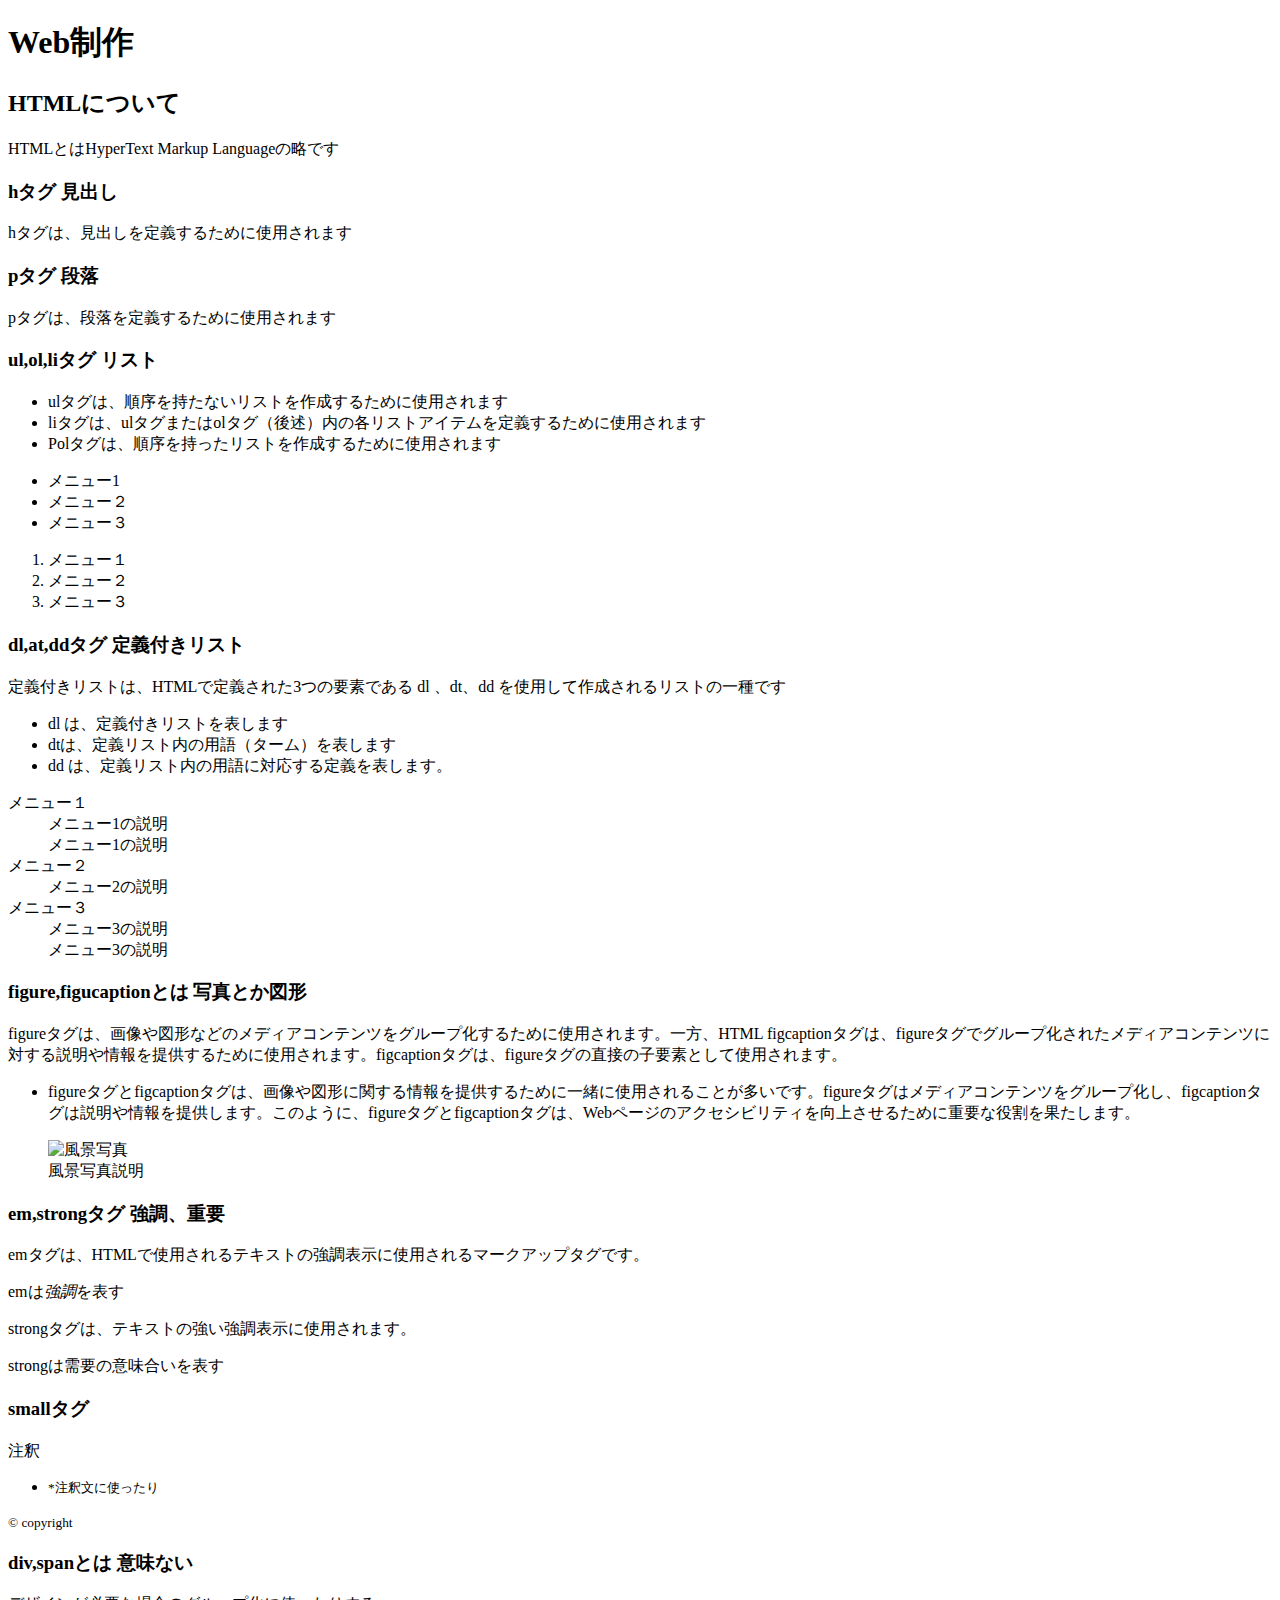
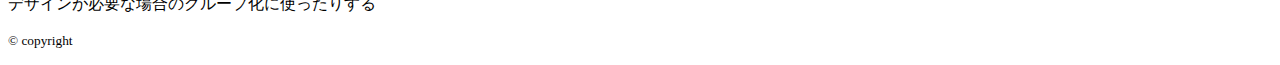
==== 20230428/index.html @ 484099be "no message" ====
<!DOCTYPE html>
<html lang="ja">

<head>
    <meta charset="UTF-8">
    <meta http-equiv="X-UA-Compatible" content="IE=edge">
    <meta name="viewport" content="width=device-width, initial-scale=1.0">
    <title>Web制作</title>
</head>

<body>
    <header>
        <h1>Web制作</h1>
    </header>

    <main>
        <article>

            <h2>HTMLについて</h2>
            <p>HTMLとはHyperText Markup Languageの略です</p>
            <section>
                <h3>hタグ 見出し</h3>
                <p>hタグは、見出しを定義するために使用されます</p>
            </section>

            <section>
                <h3>pタグ 段落</h3>
                <p>pタグは、段落を定義するために使用されます</p>
            </section>

            <section>
                <h3>ul,ol,liタグ リスト</h3>
                <ul>
                    <li>ulタグは、順序を持たないリストを作成するために使用されます</li>
                    <li>liタグは、ulタグまたはolタグ（後述）内の各リストアイテムを定義するために使用されます</li>
                    <li>Polタグは、順序を持ったリストを作成するために使用されます</li>
                </ul>
                <ul>
                    <li>メニュー1</li>
                    <lI>メニュー２</lI>
                    <li>メニュー３</li>
                </ul>

                <ol>
                    <li>メニュー１</li>
                    <li>メニュー２</li>
                    <li>メニュー３</li>
                </ol>
            </section>
            <section>
                <h3>dl,at,ddタグ 定義付きリスト</h3>
                <p>定義付きリストは、HTMLで定義された3つの要素である dl 、dt、dd を使用して作成されるリストの一種です</p>

                <ul>
                    <li> dl は、定義付きリストを表します</li>
                    <li> dtは、定義リスト内の用語（ターム）を表します</li>
                    <li> dd は、定義リスト内の用語に対応する定義を表します。</li>
                </ul>
                <dl>
                    <dt>メニュー１</dt>
                    <dd>メニュー1の説明</dd>
                    <dd>メニュー1の説明</dd>

                    <dt>メニュー２</dt>
                    <dd>メニュー2の説明</dd>

                    <dt>メニュー３</dt>
                    <dd>メニュー3の説明</dd>
                    <dd>メニュー3の説明</dd>
                </dl>
            </section>

            <section>
                <h3>figure,figucaptionとは 写真とか図形</h3>
                <P>figureタグは、画像や図形などのメディアコンテンツをグループ化するために使用されます。一方、HTML
                    figcaptionタグは、figureタグでグループ化されたメディアコンテンツに対する説明や情報を提供するために使用されます。figcaptionタグは、figureタグの直接の子要素として使用されます。
                </P>

                <ul>
                    <li>figureタグとfigcaptionタグは、画像や図形に関する情報を提供するために一緒に使用されることが多いです。figureタグはメディアコンテンツをグループ化し、figcaptionタグは説明や情報を提供します。このように、figureタグとfigcaptionタグは、Webページのアクセシビリティを向上させるために重要な役割を果たします。
                    </li>
                </ul>

                <figure>
                    <img src="https://discoverjapan-web.com/wp-content/uploads/2022/03/04f5b3287ab18aef061d2e4bb4c6beac.jpg"
                        alt="風景写真">
                    <figcaption>風景写真説明</figcaption>
                </figure>

            </section>

            <section>

                <h3>em,strongタグ 強調、重要</h3>
                <p>emタグは、HTMLで使用されるテキストの強調表示に使用されるマークアップタグです。</p>
                <p>emは<em>強調</em>を表す</p>

                <p>strongタグは、テキストの強い強調表示に使用されます。</p>
                <P>strongは<stong>需要</stong>の意味合いを表す</P>
            </section>

            <section>
                <h3>smallタグ</h3>
                <p>注釈</p>
                <ul>
                    <li><small>*注釈文に使ったり</small></li>
                </ul>
                <p><small>&copy; copyright</small></p>

                <h3>div,spanとは 意味ない</h3>
                <p>デザインが必要な場合のグループ化に使ったりする </p>
            </section>

        </article>
    </main>
    <footer>

        <p><small>&copy; copyright</small></p>

    </footer>

</body>

</html>
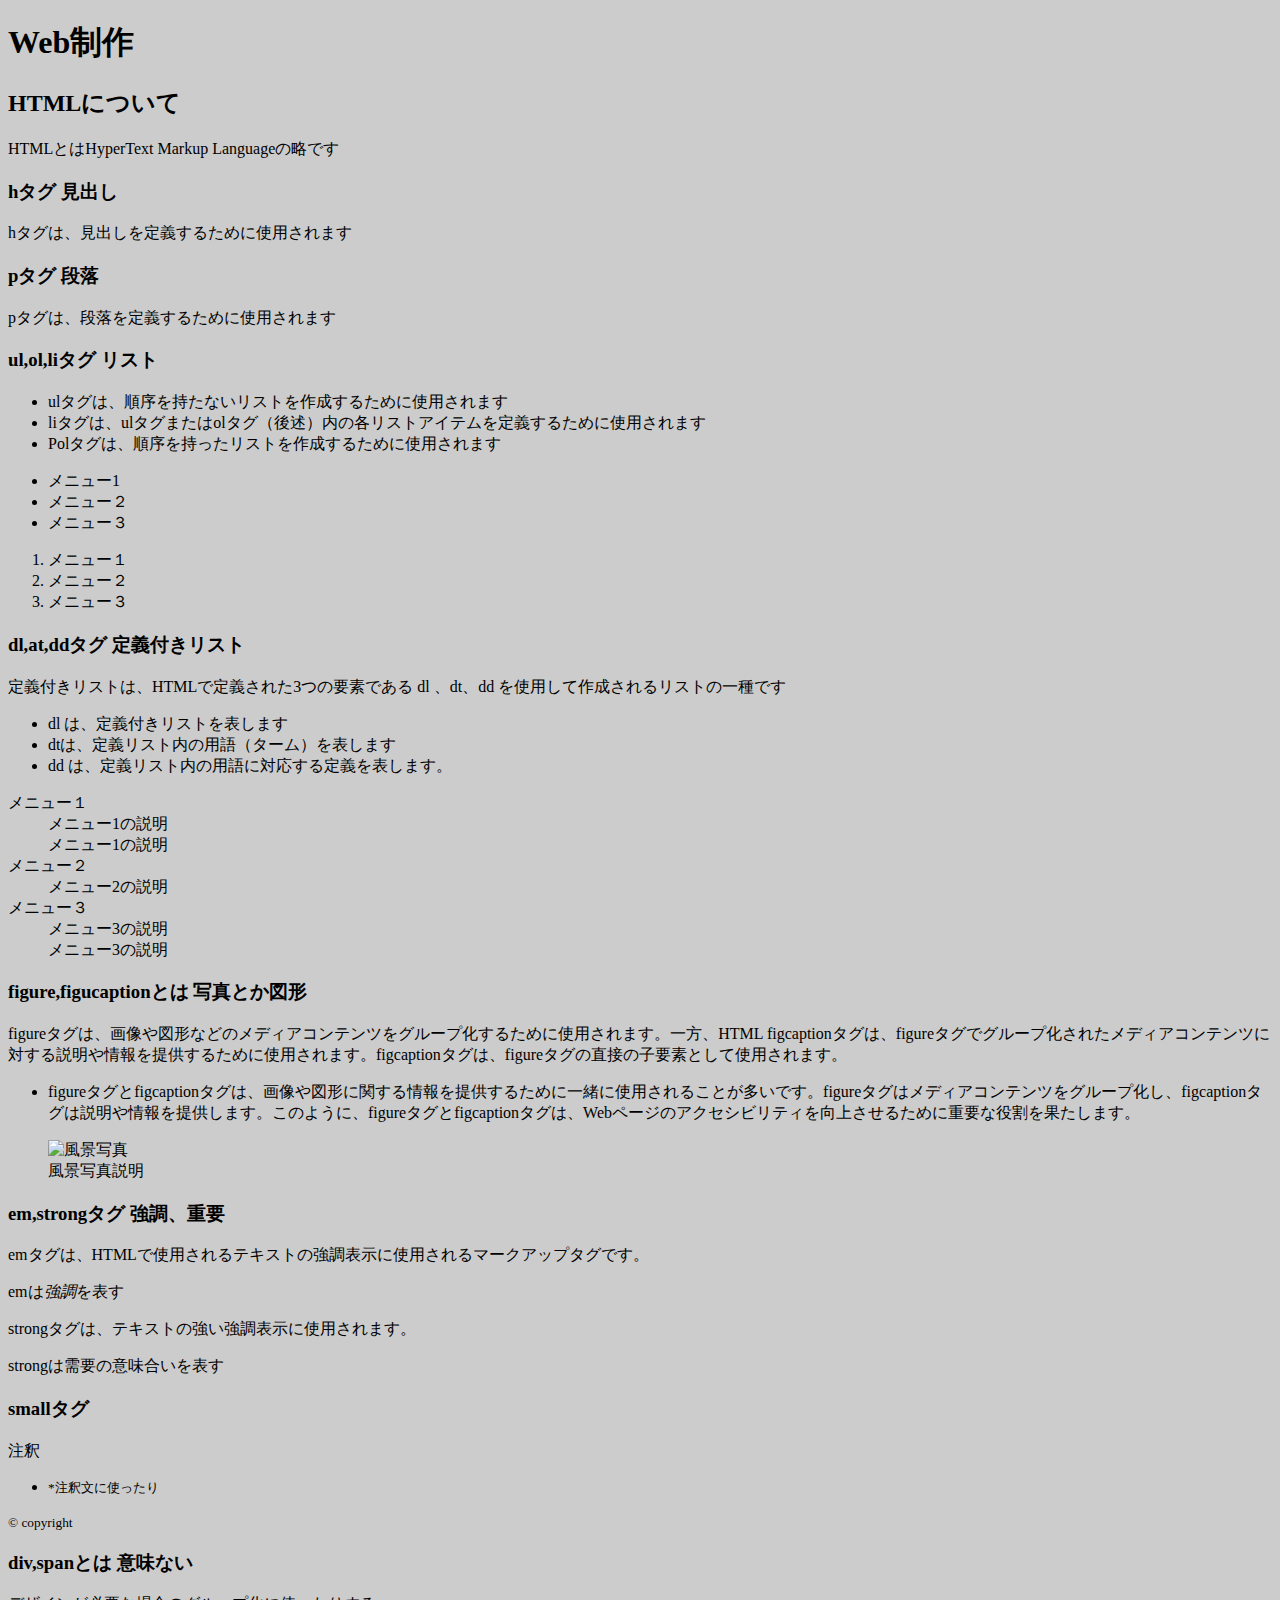
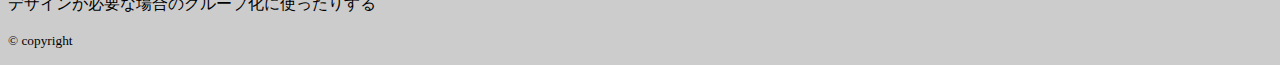
==== commit 814c1e9f: "css追加" ====
--- a/20230428/index.html
+++ b/20230428/index.html
@@ -6,6 +6,7 @@
     <meta http-equiv="X-UA-Compatible" content="IE=edge">
     <meta name="viewport" content="width=device-width, initial-scale=1.0">
     <title>Web制作</title>
+    <link rel="stylesheet" href="./common.css">
 </head>
 
 <body>
--- a/20230428/common.css
+++ b/20230428/common.css
@@ -0,0 +1,3 @@
+body{
+    background-color: #ccc;
+}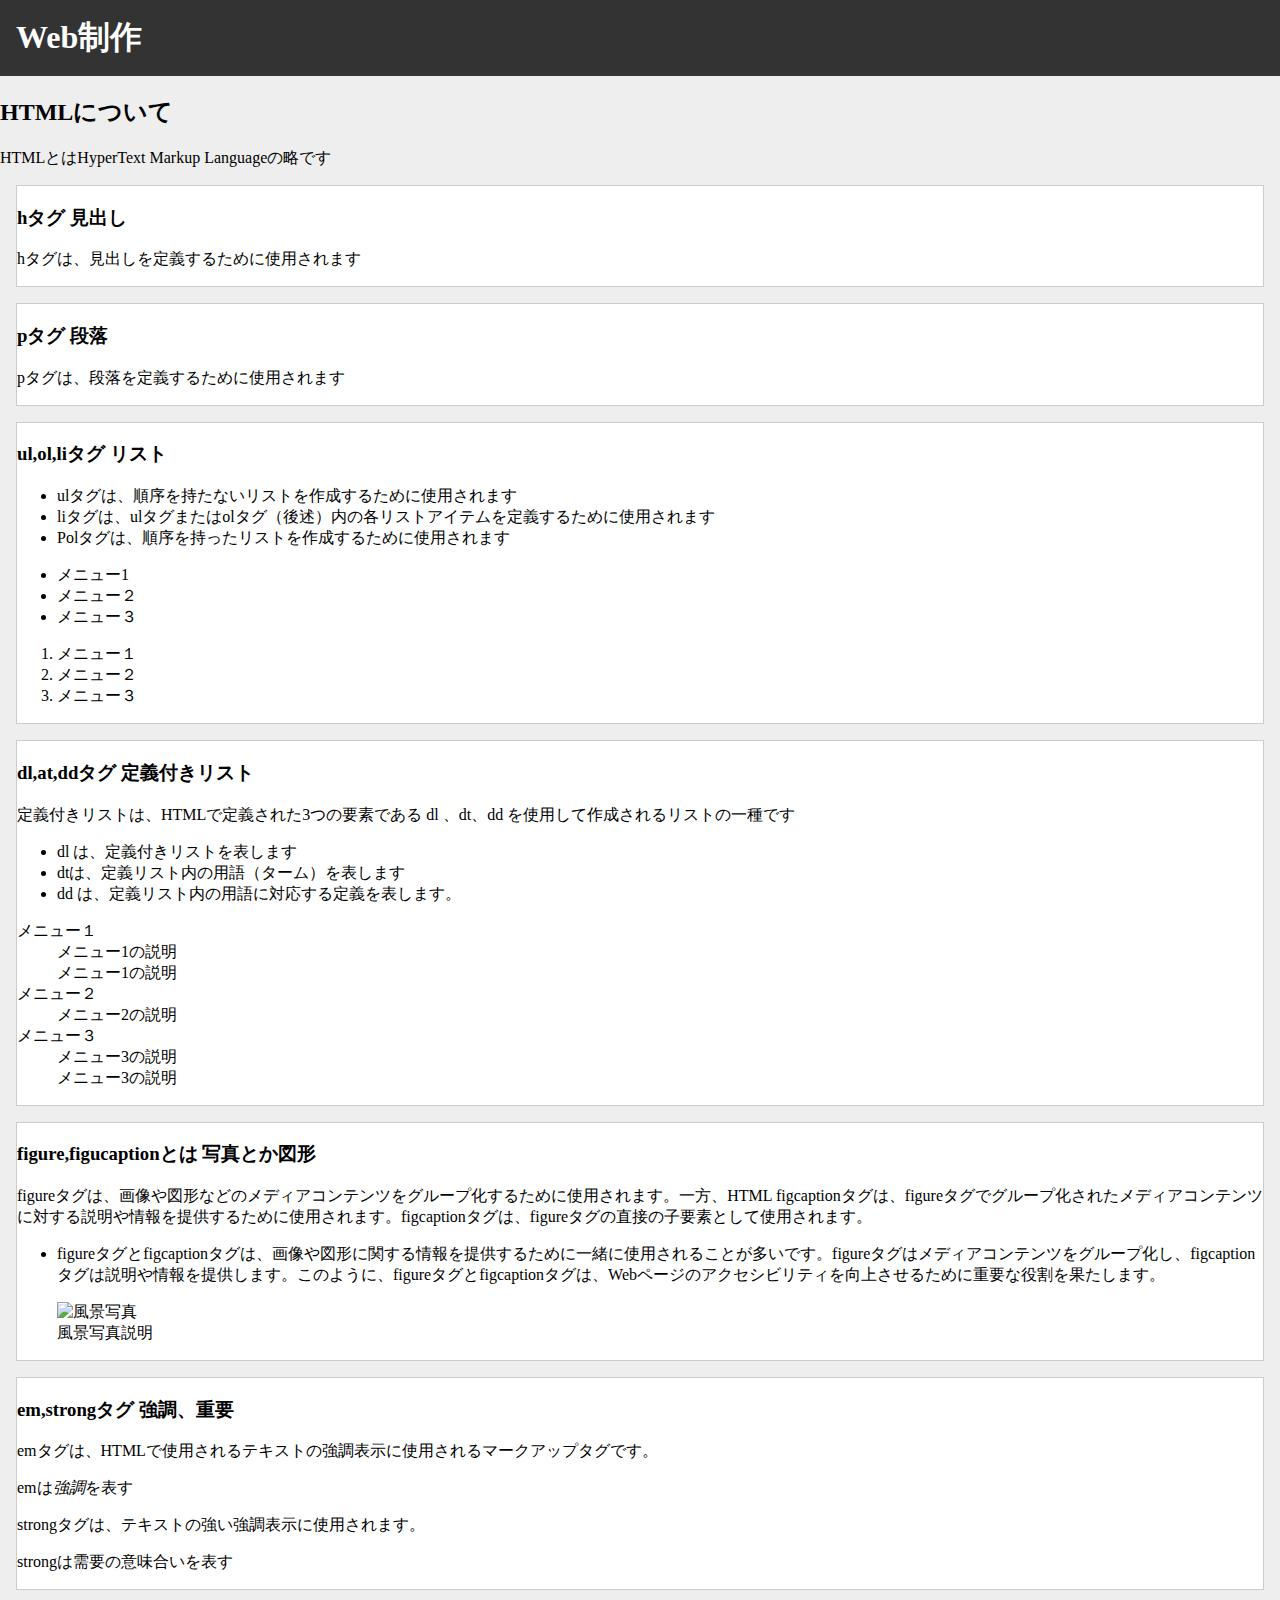
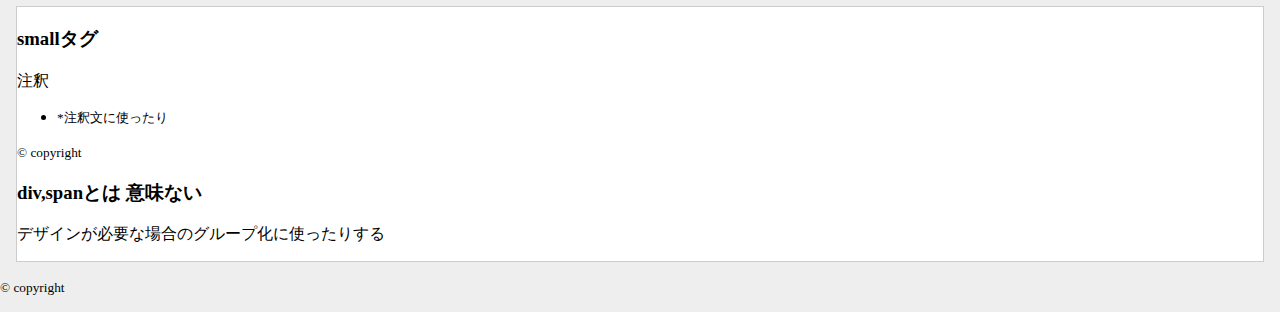
==== commit b98c6180: "classの追加とcss追加" ====
--- a/20230428/index.html
+++ b/20230428/index.html
@@ -10,27 +10,27 @@
 </head>
 
 <body>
-    <header>
-        <h1>Web制作</h1>
+    <header id="header">
+        <h1 class="site-title">Web制作</h1>
     </header>
 
     <main>
-        <article>
+        <article class="main-contents">
 
-            <h2>HTMLについて</h2>
-            <p>HTMLとはHyperText Markup Languageの略です</p>
-            <section>
-                <h3>hタグ 見出し</h3>
-                <p>hタグは、見出しを定義するために使用されます</p>
+            <h2 class="main-title">HTMLについて</h2>
+            <p class="description">HTMLとはHyperText Markup Languageの略です</p>
+            <section class="contents-item">
+                <h3 class="contents-item-tittle">hタグ 見出し</h3>
+                <p class="contents-item-text">hタグは、見出しを定義するために使用されます</p>
             </section>
 
-            <section>
-                <h3>pタグ 段落</h3>
-                <p>pタグは、段落を定義するために使用されます</p>
+            <section class="contents-item">
+                <h3 class="contents-item-tittle">pタグ 段落</h3>
+                <p class="contents-item-text">pタグは、段落を定義するために使用されます</p>
             </section>
 
-            <section>
-                <h3>ul,ol,liタグ リスト</h3>
+            <section class="contents-item">
+                <h3 class="contents-item-tittle">ul,ol,liタグ リスト</h3>
                 <ul>
                     <li>ulタグは、順序を持たないリストを作成するために使用されます</li>
                     <li>liタグは、ulタグまたはolタグ（後述）内の各リストアイテムを定義するために使用されます</li>
@@ -48,9 +48,9 @@
                     <li>メニュー３</li>
                 </ol>
             </section>
-            <section>
-                <h3>dl,at,ddタグ 定義付きリスト</h3>
-                <p>定義付きリストは、HTMLで定義された3つの要素である dl 、dt、dd を使用して作成されるリストの一種です</p>
+            <section class="contents-item">
+                <h3 class="contents-item-tittle">dl,at,ddタグ 定義付きリスト</h3>
+                <p class="contents-item-text">定義付きリストは、HTMLで定義された3つの要素である dl 、dt、dd を使用して作成されるリストの一種です</p>
 
                 <ul>
                     <li> dl は、定義付きリストを表します</li>
@@ -71,9 +71,9 @@
                 </dl>
             </section>
 
-            <section>
-                <h3>figure,figucaptionとは 写真とか図形</h3>
-                <P>figureタグは、画像や図形などのメディアコンテンツをグループ化するために使用されます。一方、HTML
+            <section class="contents-item">
+                <h3 class="contents-item-tittle">figure,figucaptionとは 写真とか図形</h3>
+                <P class="contents-item-text">figureタグは、画像や図形などのメディアコンテンツをグループ化するために使用されます。一方、HTML
                     figcaptionタグは、figureタグでグループ化されたメディアコンテンツに対する説明や情報を提供するために使用されます。figcaptionタグは、figureタグの直接の子要素として使用されます。
                 </P>
 
@@ -90,26 +90,26 @@
 
             </section>
 
-            <section>
+            <section class="contents-item">
 
-                <h3>em,strongタグ 強調、重要</h3>
-                <p>emタグは、HTMLで使用されるテキストの強調表示に使用されるマークアップタグです。</p>
-                <p>emは<em>強調</em>を表す</p>
+                <h3 class="contents-item-tittle">em,strongタグ 強調、重要</h3>
+                <p class="contents-item-text">emタグは、HTMLで使用されるテキストの強調表示に使用されるマークアップタグです。</p>
+                <p class="contents-item-text">emは<em>強調</em>を表す</p>
 
-                <p>strongタグは、テキストの強い強調表示に使用されます。</p>
-                <P>strongは<stong>需要</stong>の意味合いを表す</P>
+                <p class="contents-item-text">strongタグは、テキストの強い強調表示に使用されます。</p>
+                <P class="contents-item-text">strongは<stong>需要</stong>の意味合いを表す</P>
             </section>
 
-            <section>
-                <h3>smallタグ</h3>
-                <p>注釈</p>
+            <section class="contents-item">
+                <h3 class="contents-item-tittle">smallタグ</h3>
+                <p class="contents-item-text">注釈</p>
                 <ul>
                     <li><small>*注釈文に使ったり</small></li>
                 </ul>
-                <p><small>&copy; copyright</small></p>
+                <p class="contents-item-text"><small>&copy; copyright</small></p>
 
-                <h3>div,spanとは 意味ない</h3>
-                <p>デザインが必要な場合のグループ化に使ったりする </p>
+                <h3 class="contents-item-tittle">div,spanとは 意味ない</h3>
+                <p class="contents-item-text">デザインが必要な場合のグループ化に使ったりする </p>
             </section>
 
         </article>
--- a/20230428/common.css
+++ b/20230428/common.css
@@ -1,3 +1,20 @@
 body{
-    background-color: #ccc;
+    margin:0 ;
+    background-color: #eee;
+}
+
+#header{
+background-color: #333;
+}
+
+.site-title{
+    margin: 0;
+    padding: 16px;
+    color:#fff
+}
+
+.contents-item{
+    margin: 16px;
+    background-color: #fff;
+    border: 1px solid #ccc;
 }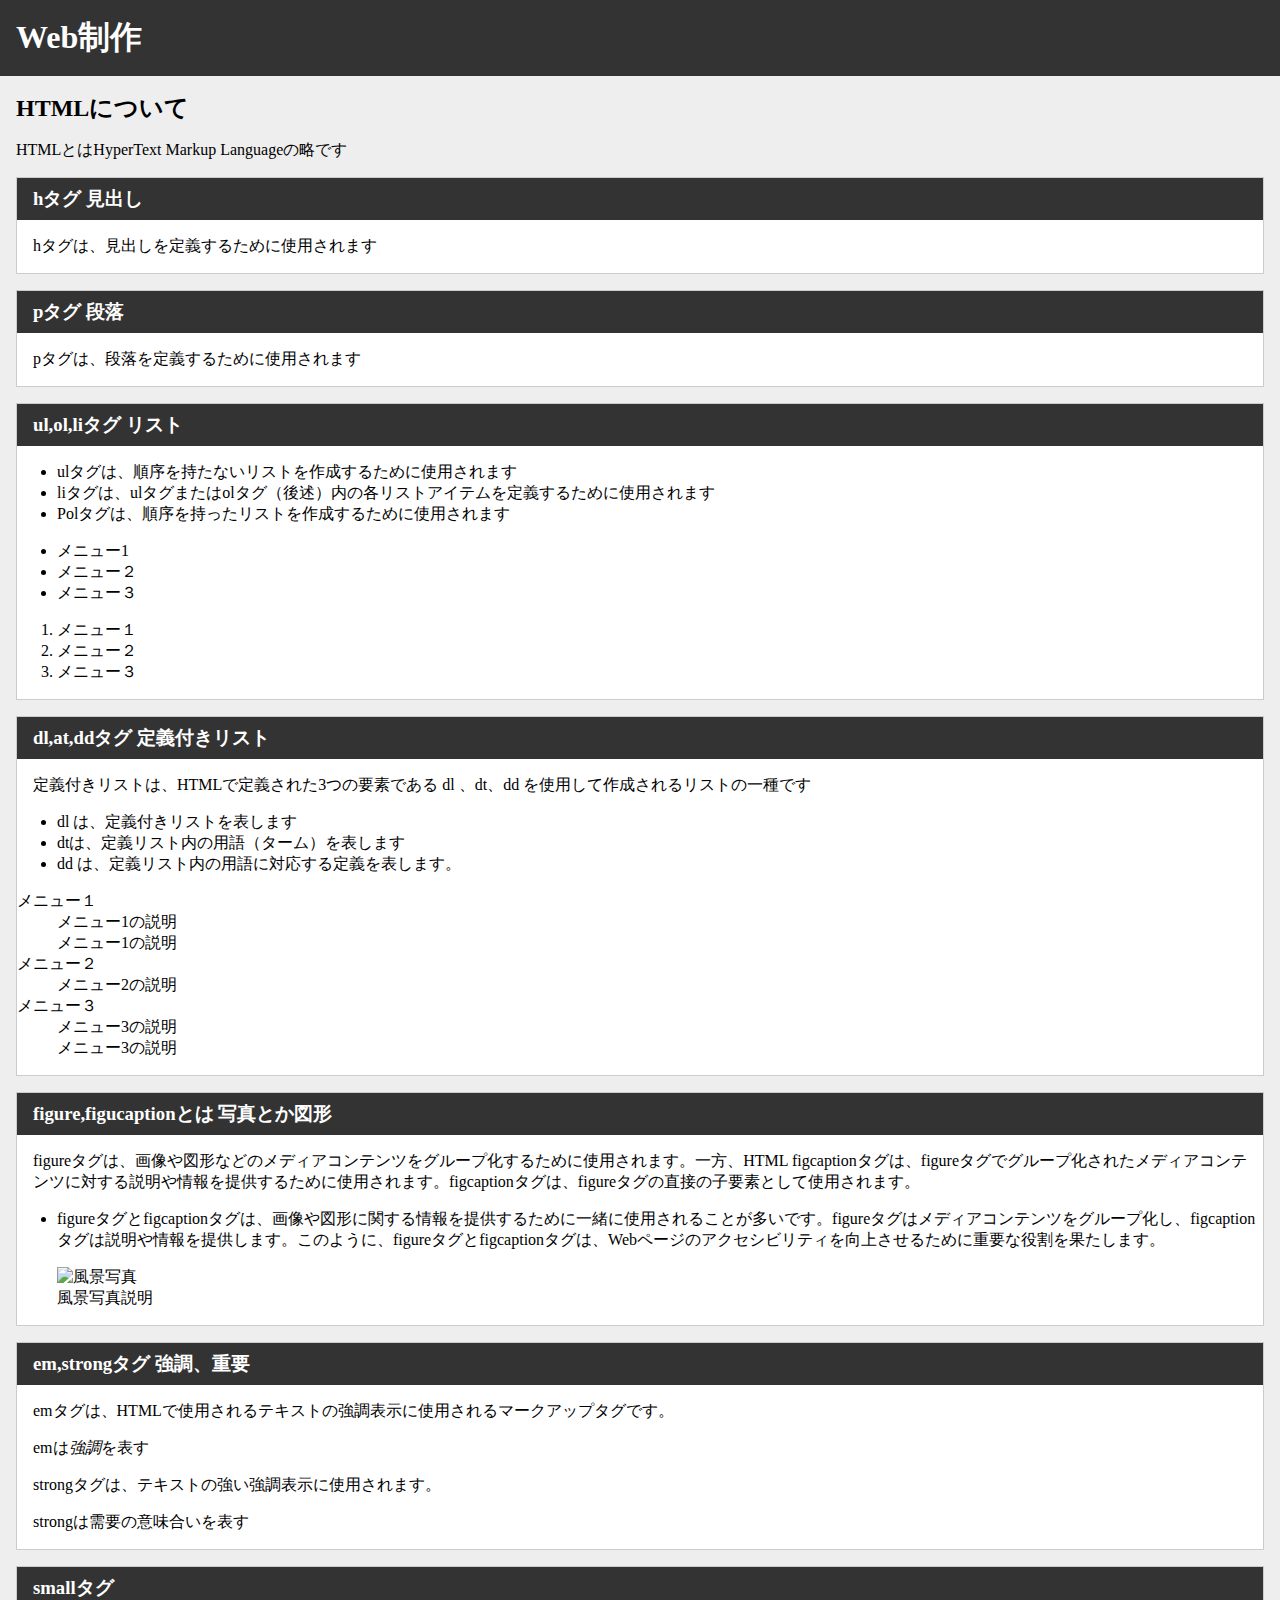
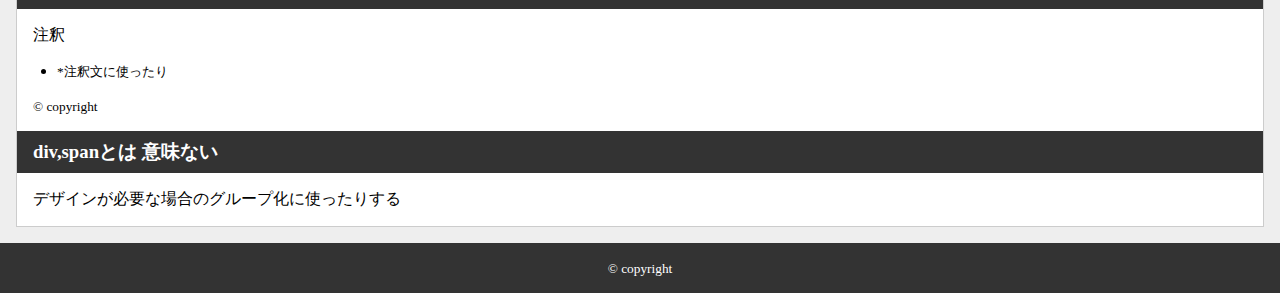
==== commit 805d5b54: "progate追加 前回のcss整える" ====
--- a/20230428/index.html
+++ b/20230428/index.html
@@ -116,7 +116,7 @@
     </main>
     <footer>
 
-        <p><small>&copy; copyright</small></p>
+        <p class="copyright"><small>&copy; copyright</small></p>
 
     </footer>
 
--- a/20230428/common.css
+++ b/20230428/common.css
@@ -17,4 +17,25 @@
     margin: 16px;
     background-color: #fff;
     border: 1px solid #ccc;
+}
+
+.contents-item-tittle{
+ padding: 8px 16px;
+ margin:0;
+ background-color: #333;
+ color:#fff;
+}
+
+.contents-item-text{
+    margin: 16px;
+}
+.main-title,.description{
+    margin: 16px;
+}
+.copyright{
+padding: 16px;
+margin: 0;
+background-color: #333;
+color: #fff;
+text-align: center;
 }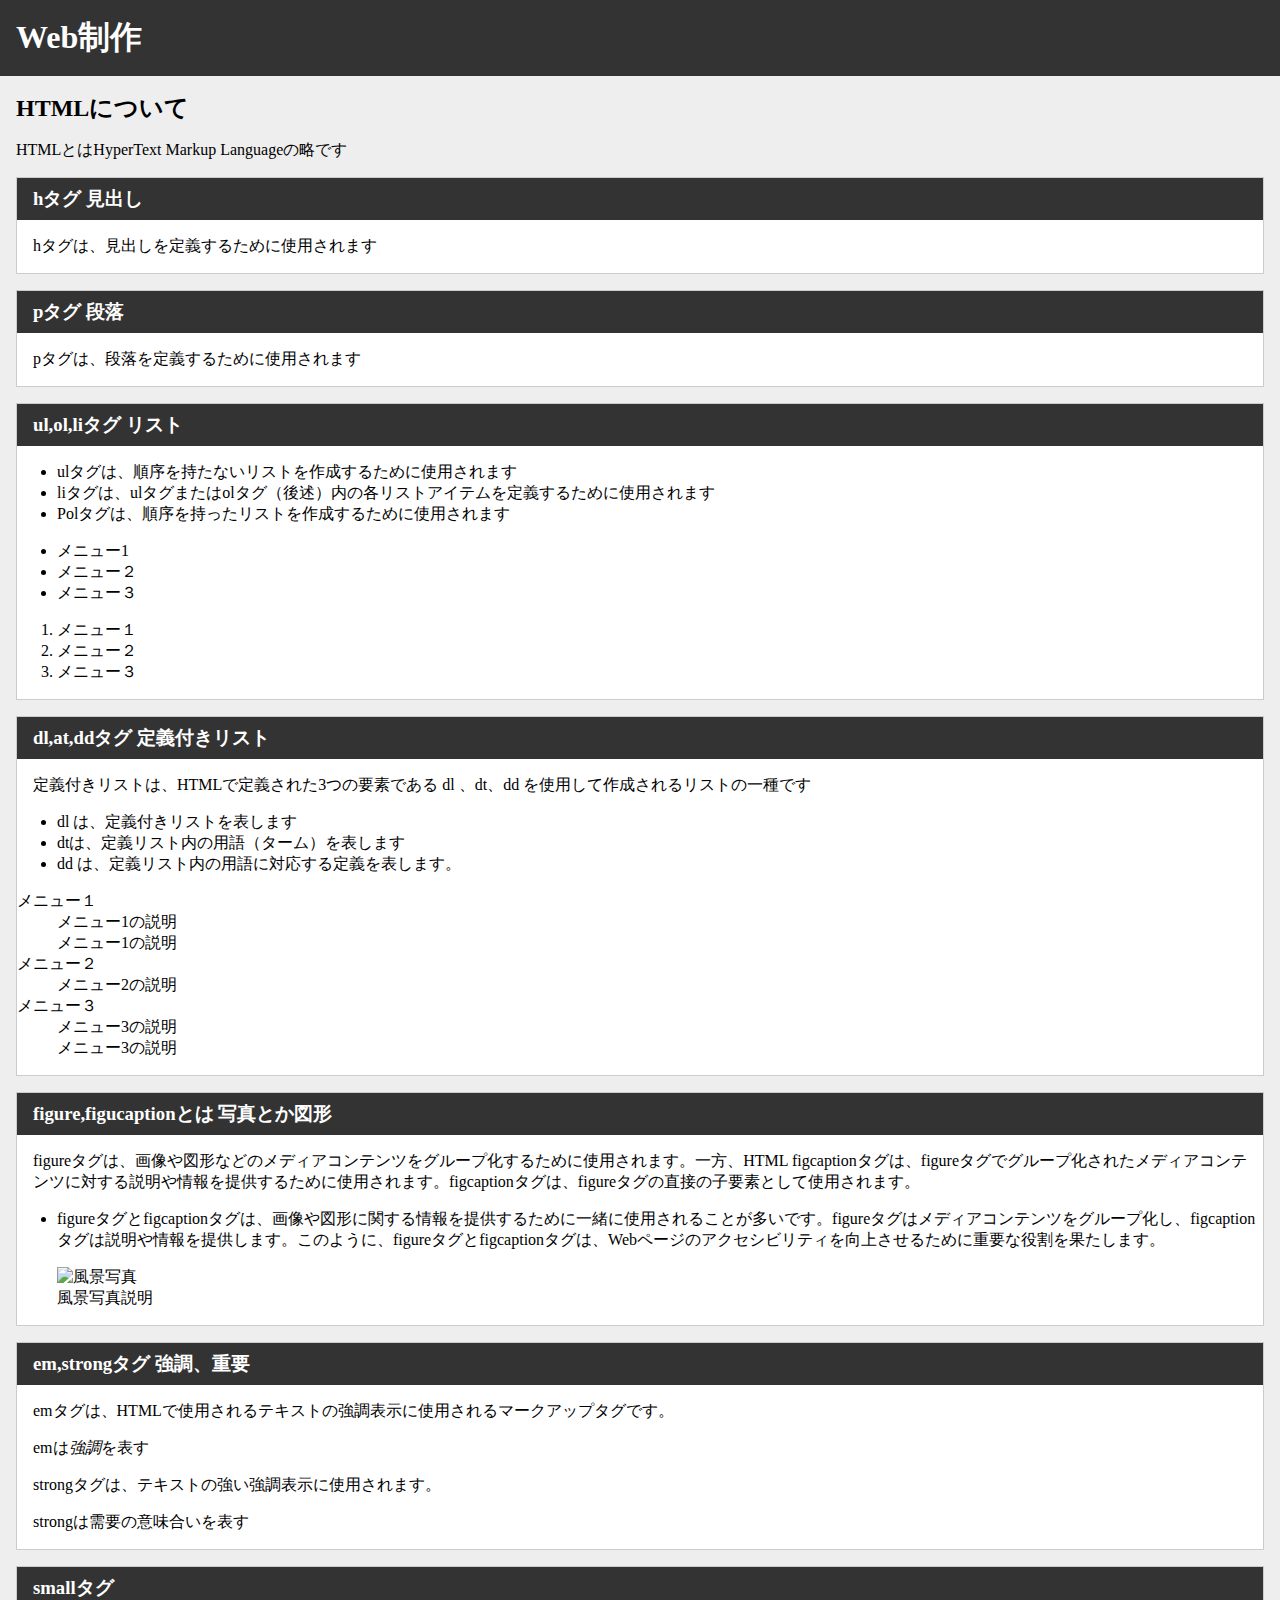
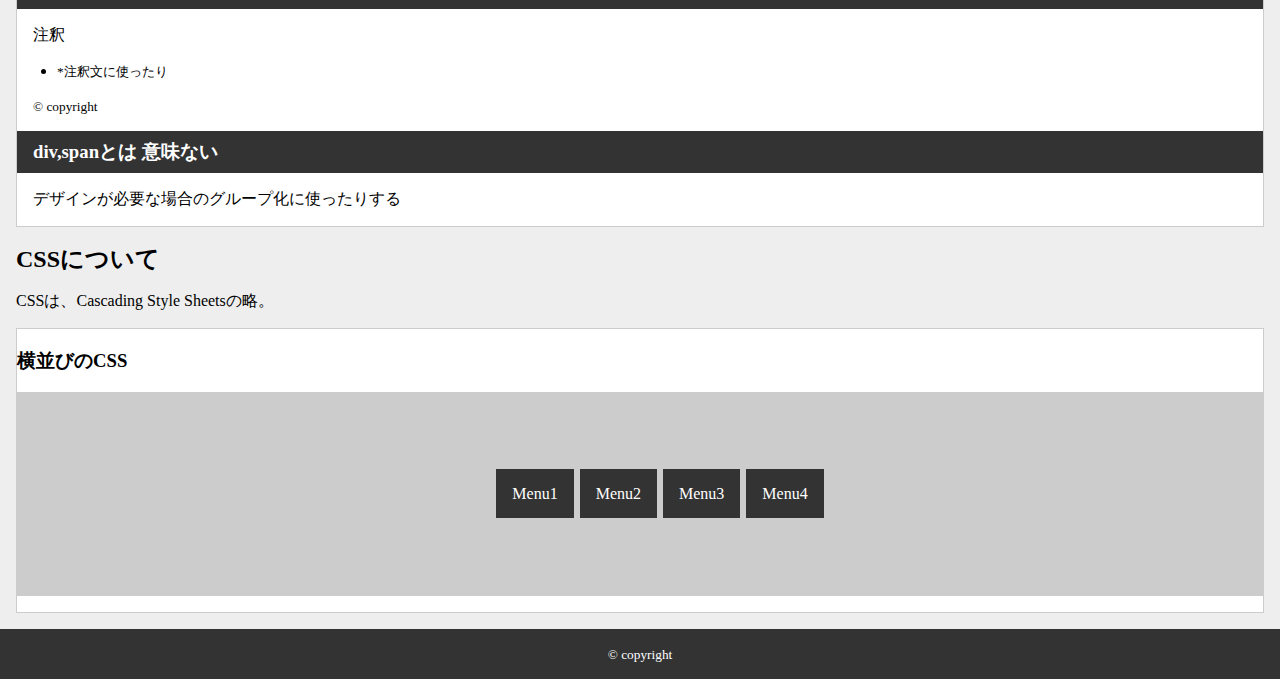
==== commit e6587a82: "宿題直し" ====
--- a/20230428/index.html
+++ b/20230428/index.html
@@ -16,7 +16,6 @@
 
     <main>
         <article class="main-contents">
-
             <h2 class="main-title">HTMLについて</h2>
             <p class="description">HTMLとはHyperText Markup Languageの略です</p>
             <section class="contents-item">
@@ -113,6 +112,22 @@
             </section>
 
         </article>
+
+        <article class="main-contents">
+            <h2 class="main-title">CSSについて</h2>
+            <p class="description">CSSは、Cascading Style Sheetsの略。</p>
+        </article>
+
+            <section class="contents-item">
+                <h3 class="contents-item-title">横並びのCSS</h2>
+                <ul class="menu">
+                  <li class="menu-item"><a href="">Menu1</a></li>
+                  <li class="menu-item"><a href="">Menu2</a></li>
+                  <li class="menu-item"><a href="">Menu3</a></li>
+                  <li class="menu-item"><a href="">Menu4</a></li>
+                </ul>
+              </section>
+
     </main>
     <footer>
 
--- a/20230428/common.css
+++ b/20230428/common.css
@@ -38,4 +38,31 @@
 background-color: #333;
 color: #fff;
 text-align: center;
+}
+
+.menu{
+    list-style-type: none;
+    display: flex;
+    align-items: center;
+    justify-content: center;
+    border: 2px solid #ccc;
+    height: 200px;
+    background-color: #ccc;
+}
+
+.menu{
+    display: flex;
+}
+
+.menu-item a {
+    display: black;
+padding: 16px;
+background-color: #333;
+color: #fff;
+border:3px solid#ccc;
+text-decoration: none;
+}
+
+.menu-item a:hover{
+    background-color: #666;
 }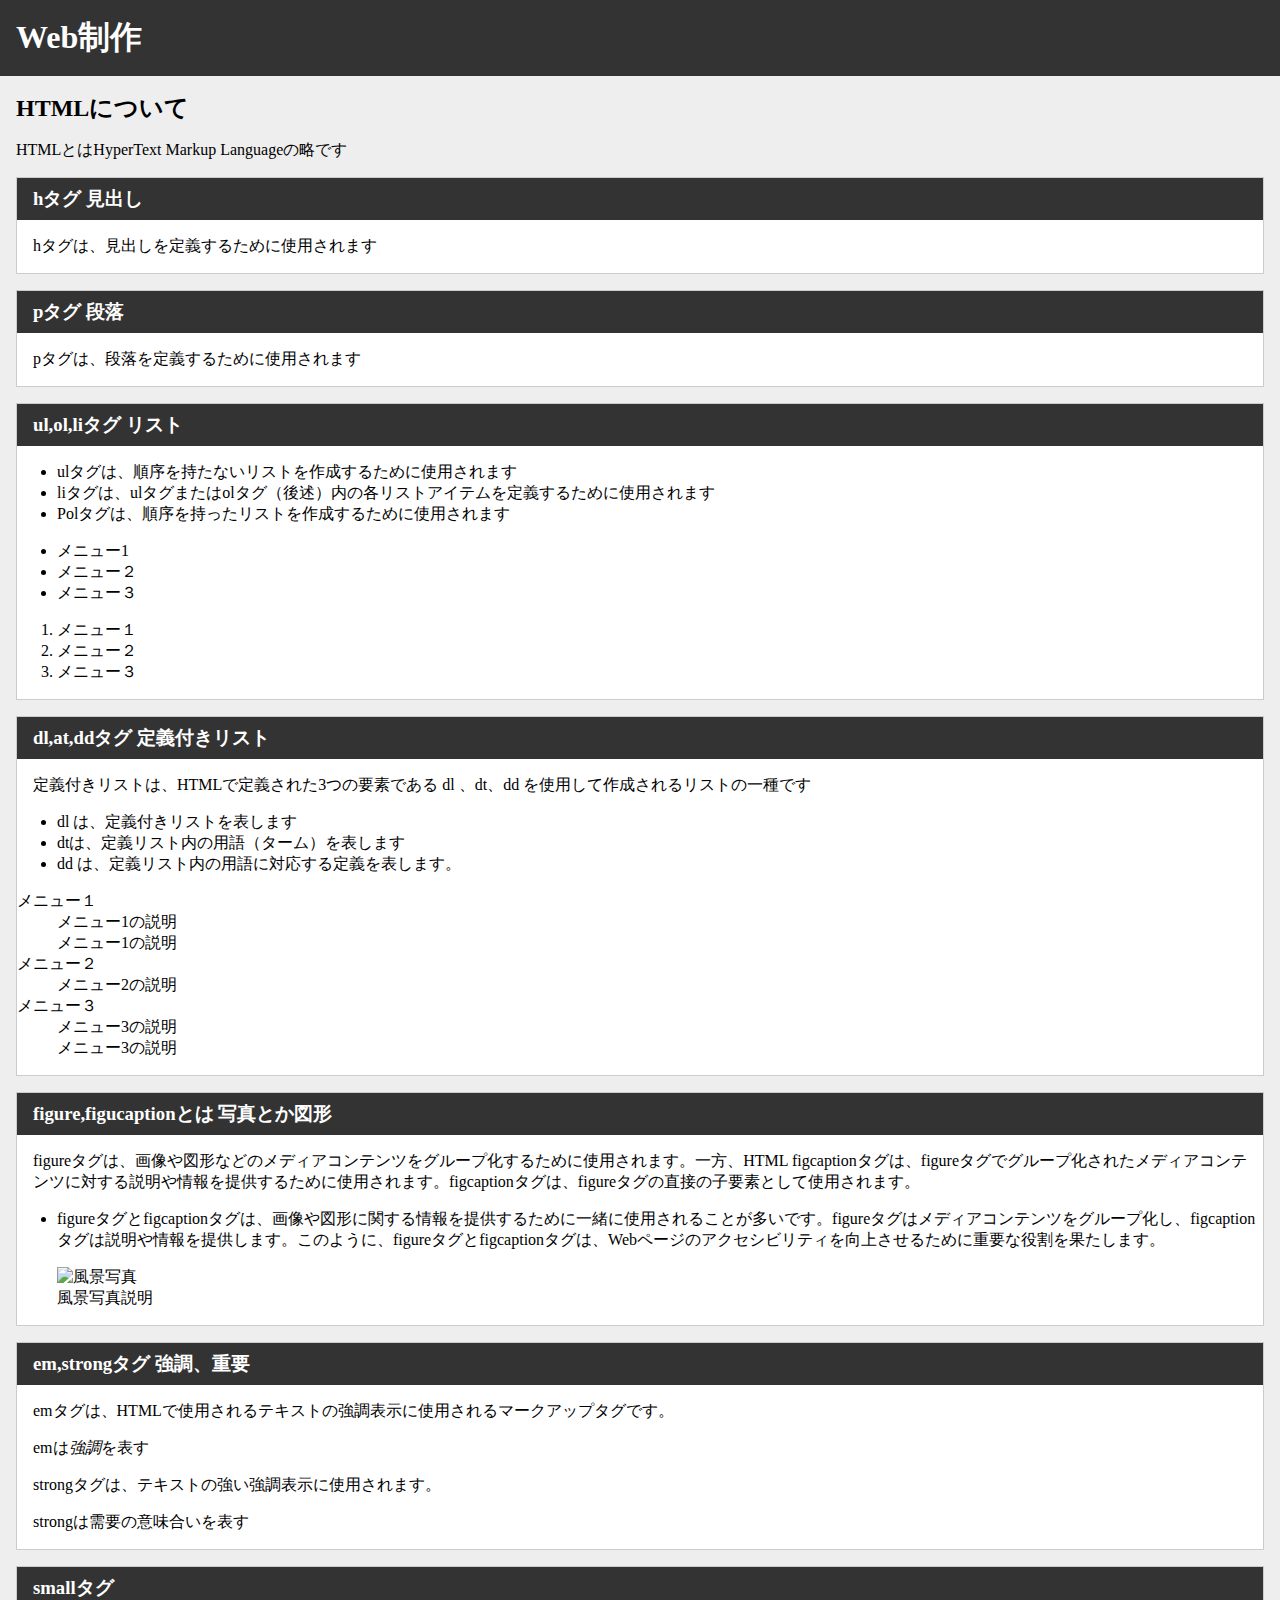
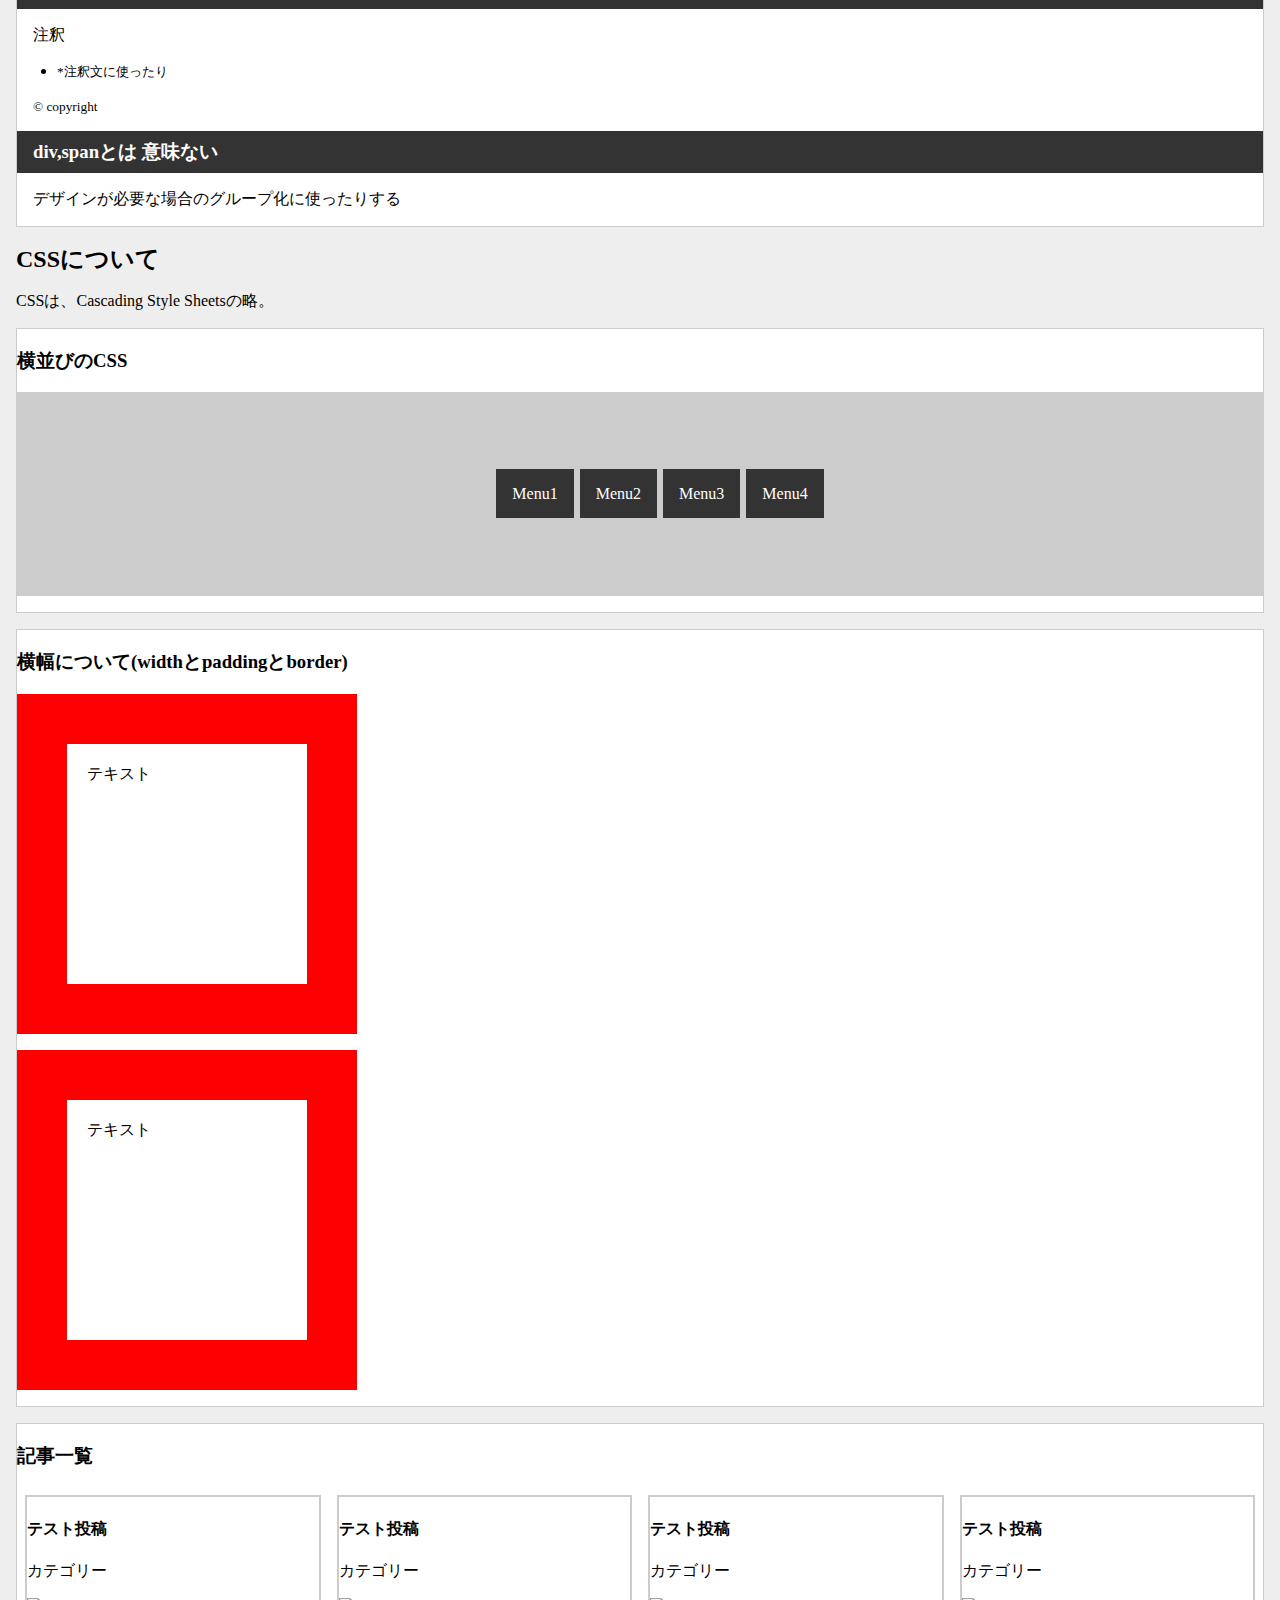
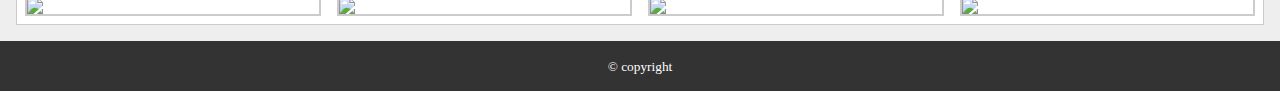
==== commit 2288d335: "css追加" ====
--- a/20230428/index.html
+++ b/20230428/index.html
@@ -116,18 +116,58 @@
         <article class="main-contents">
             <h2 class="main-title">CSSについて</h2>
             <p class="description">CSSは、Cascading Style Sheetsの略。</p>
-        </article>
 
             <section class="contents-item">
                 <h3 class="contents-item-title">横並びのCSS</h2>
-                <ul class="menu">
-                  <li class="menu-item"><a href="">Menu1</a></li>
-                  <li class="menu-item"><a href="">Menu2</a></li>
-                  <li class="menu-item"><a href="">Menu3</a></li>
-                  <li class="menu-item"><a href="">Menu4</a></li>
-                </ul>
-              </section>
+                    <ul class="menu">
+                        <li class="menu-item"><a href="">Menu1</a></li>
+                        <li class="menu-item"><a href="">Menu2</a></li>
+                        <li class="menu-item"><a href="">Menu3</a></li>
+                        <li class="menu-item"><a href="">Menu4</a></li>
+                    </ul>
+            </section>
+            <section class="contents-item">
+                <h3 class="contents-item-title">横幅について(widthとpaddingとborder)</h3>
 
+                <p class="box">テキスト</p>
+                <p class="box border-box">テキスト</p>
+            </section>
+
+            <section class="contents-item">
+                <h3 class="contents-item-title">記事一覧</h3>
+                
+                <div class="entries">
+                    <article class="entry">
+                        <h4>テスト投稿</h4>
+                        <p>カテゴリー</p>
+                        <figure class="entry-img">
+                            <img src="https://premium-water.net/page/wp-content/uploads/2022/07/w20220722-1.jpg">
+                        </figure>
+                    </article>
+                    <article class="entry">
+                        <h4>テスト投稿</h4>
+                        <p>カテゴリー</p>
+                        <figure class="entry-img">
+                            <img src="https://premium-water.net/page/wp-content/uploads/2022/07/w20220722-1.jpg">
+                        </figure>
+                    </article>
+                    <article class="entry">
+                        <h4>テスト投稿</h4>
+                        <p>カテゴリー</p>
+                        <figure class="entry-img">
+                            <img src="https://premium-water.net/page/wp-content/uploads/2022/07/w20220722-1.jpg">
+                        </figure>
+                    </article>
+                    <article class="entry">
+                        <h4>テスト投稿</h4>
+                        <p>カテゴリー</p>
+                        <figure class="entry-img">
+                            <img src="https://premium-water.net/page/wp-content/uploads/2022/07/w20220722-1.jpg">
+                        </figure>
+                    </article>
+                </div>
+            </section>  
+        </article>
     </main>
     <footer>
 
--- a/20230428/common.css
+++ b/20230428/common.css
@@ -65,4 +65,36 @@
 
 .menu-item a:hover{
     background-color: #666;
+}
+.box{
+    padding:20px;
+    border: 50px solid red;
+    width:200px;
+    height: 200px;
+}
+
+.border-box{
+    box-sizing: flex;
+}
+
+
+.entries{
+    display:flex;
+    flex-wrap:wrap;
+}
+
+.entry{
+    margin: 8px;
+    width:calc(25% - 16px);
+    border: 2px solid#ccc;
+    box-sizing:border-box;
+}
+
+.entry-img{
+    margin: 0;
+}
+
+.entry-img img{
+    width:100%;
+    display: block;
 }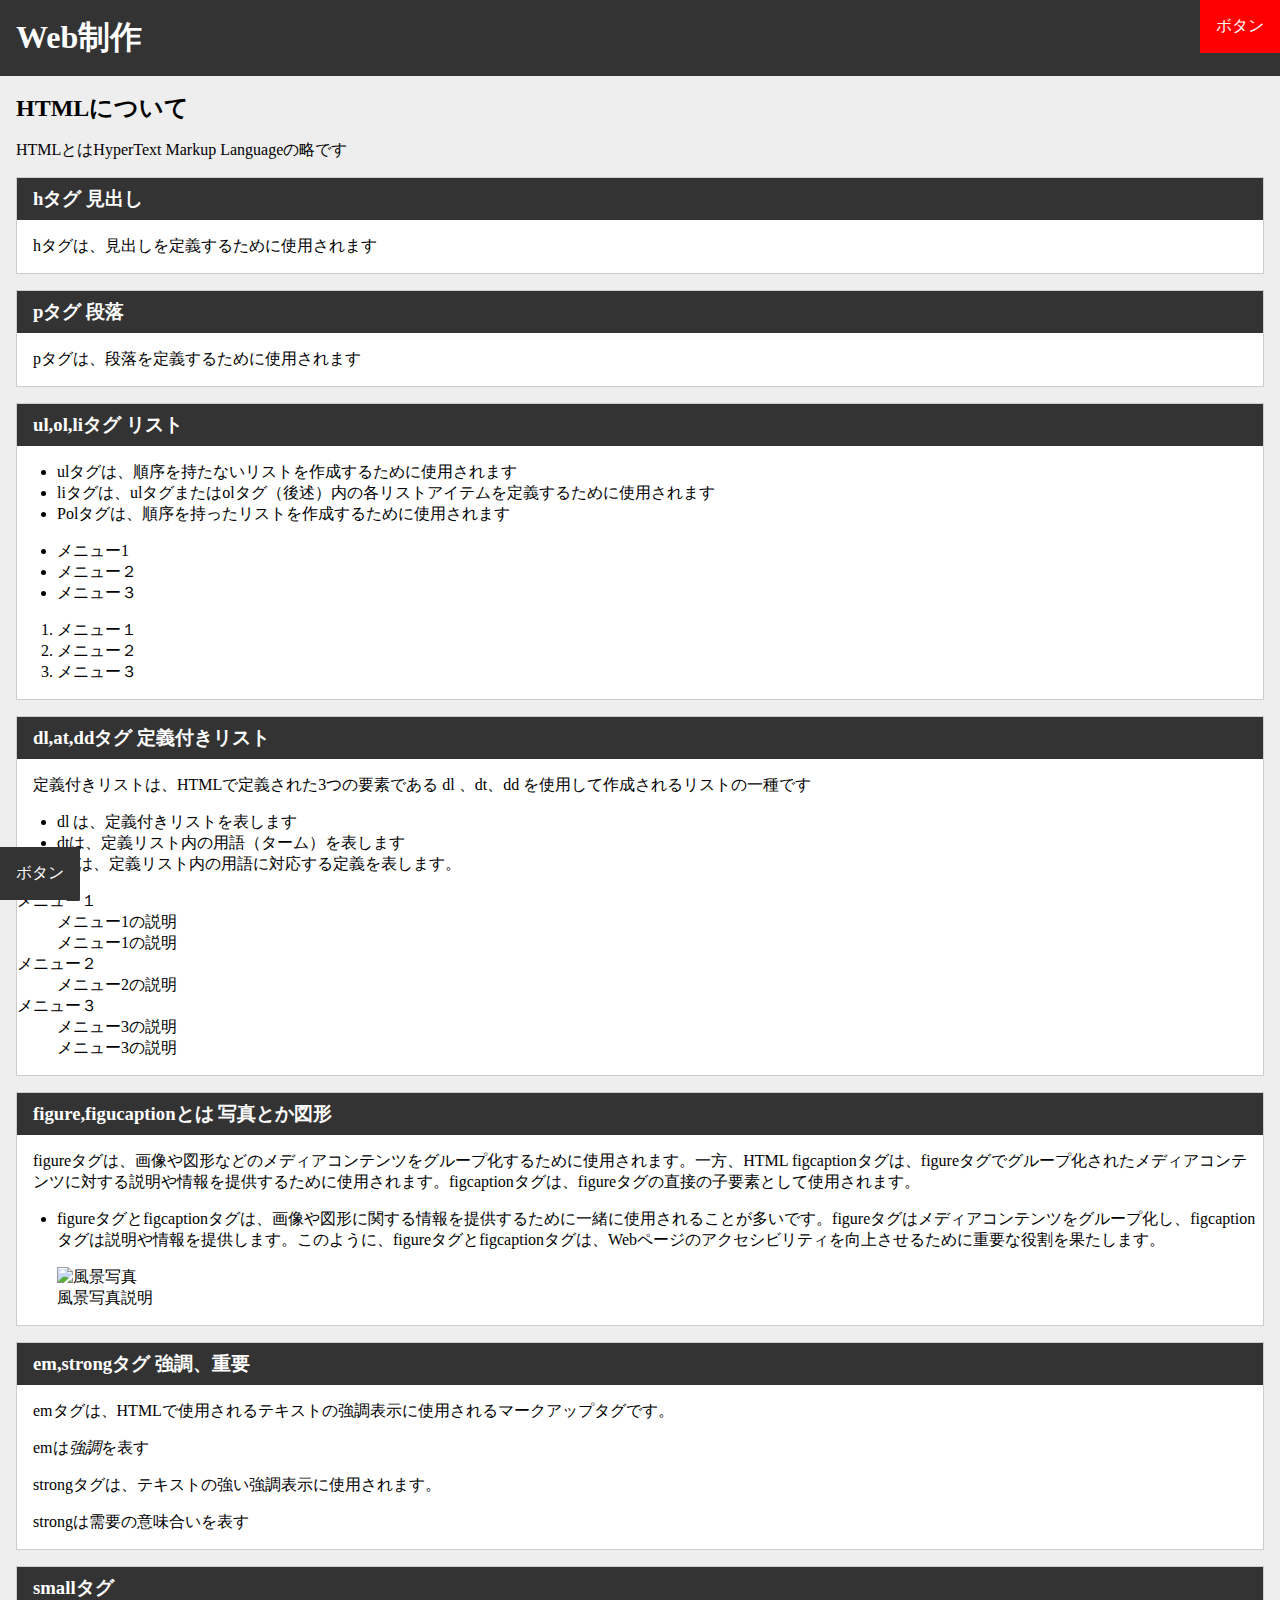
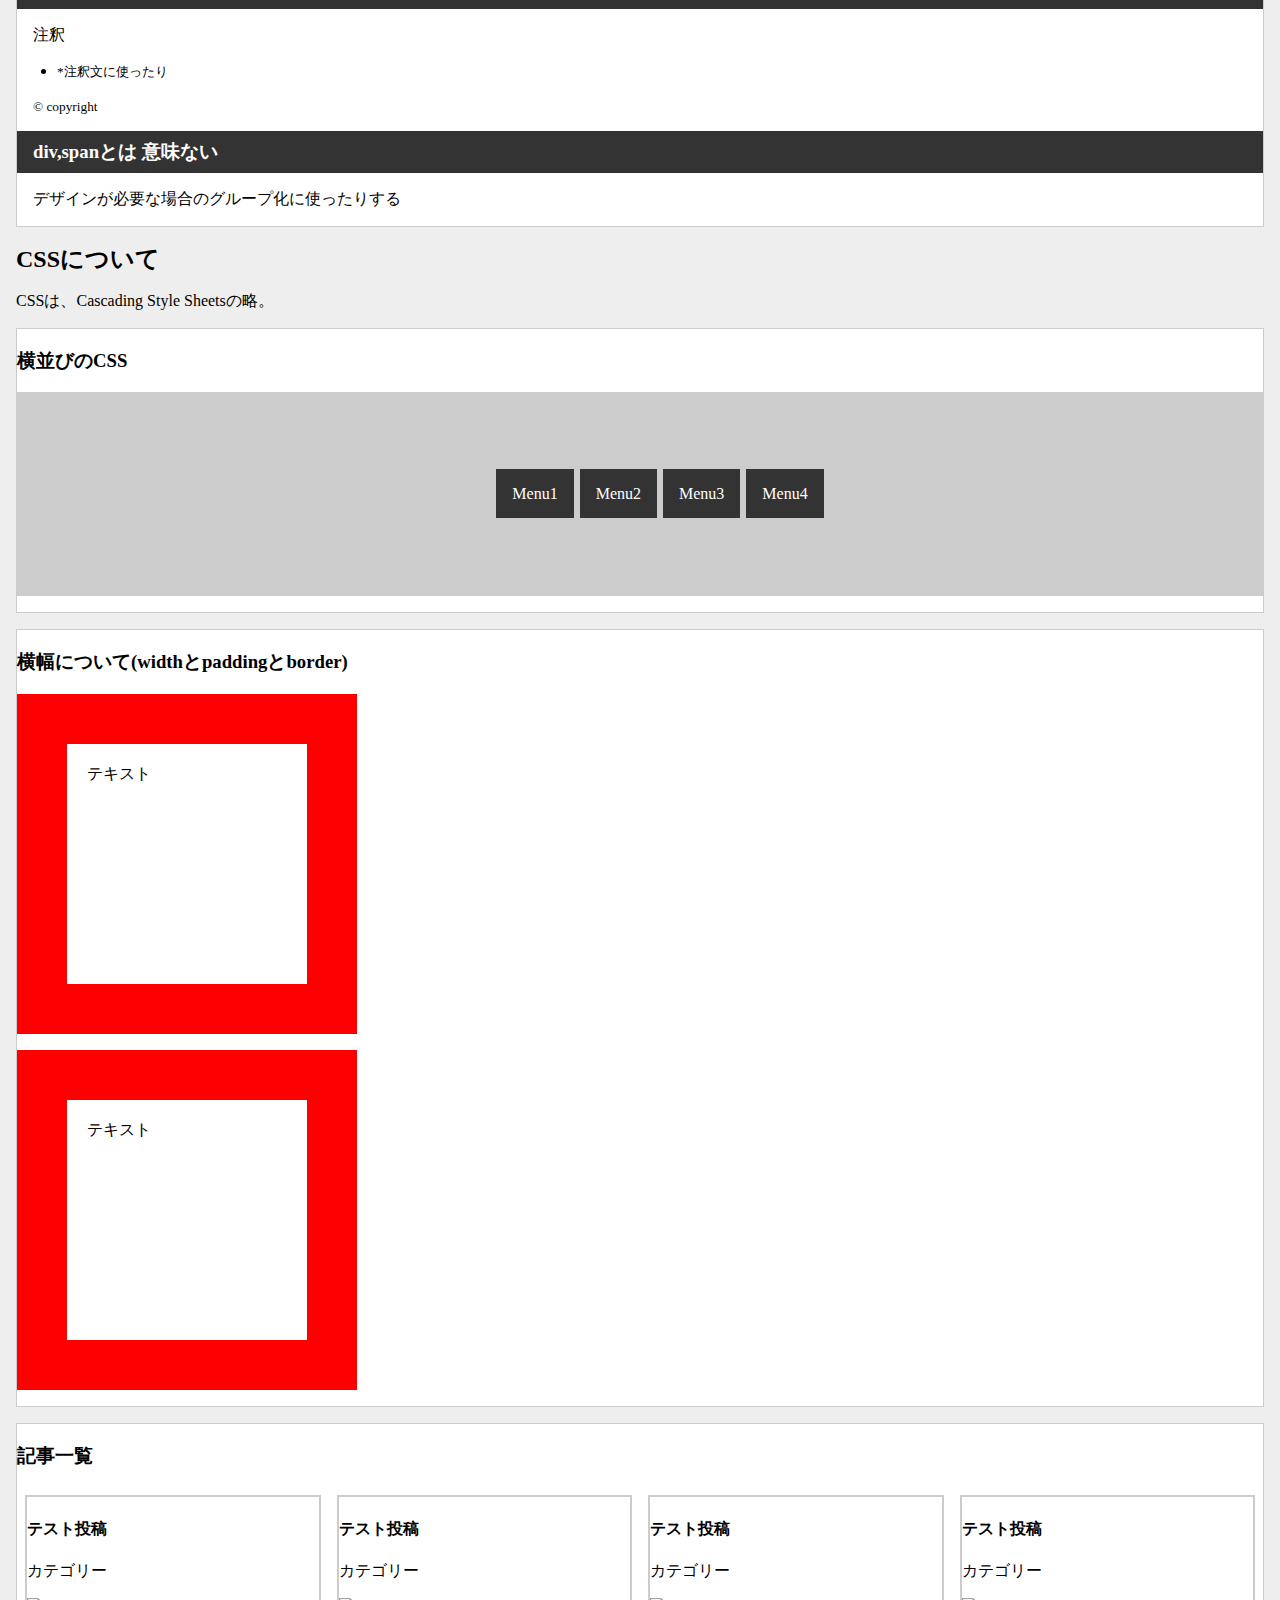
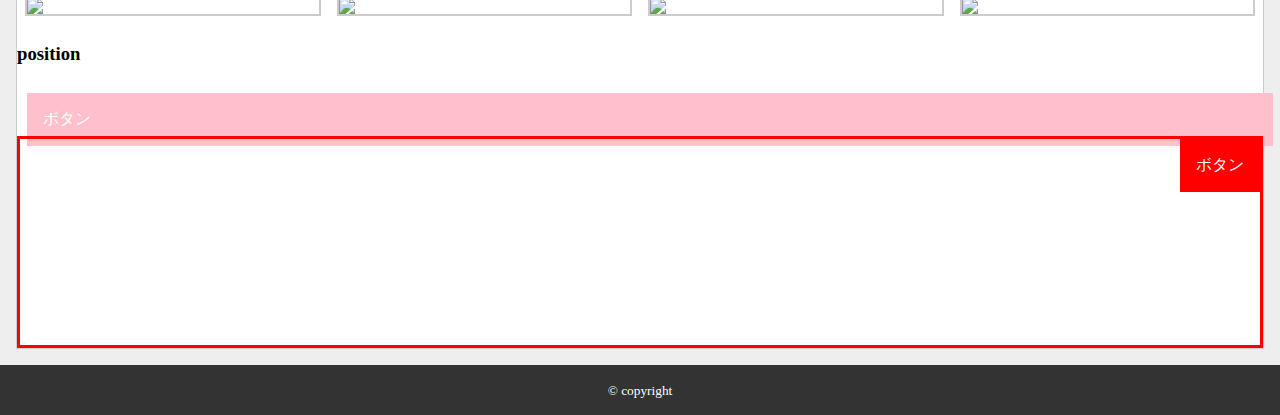
==== commit d3d20468: "position追加" ====
--- a/20230428/index.html
+++ b/20230428/index.html
@@ -135,7 +135,7 @@
 
             <section class="contents-item">
                 <h3 class="contents-item-title">記事一覧</h3>
-                
+
                 <div class="entries">
                     <article class="entry">
                         <h4>テスト投稿</h4>
@@ -166,8 +166,26 @@
                         </figure>
                     </article>
                 </div>
-            </section>  
+
+                <section class="contsntsu-item">
+                    <h3 class="contents-item-title">position</h3>
+
+                    <p class="fixed-button">ボタン</p>
+
+                    <p class="relative-button">ボタン</p>
+
+                    <p class="absolute-button">ボタン</p>
+
+                    <div class="absolute-container">
+
+                        <p class="absolute-button">ボタン</p>
+
+                    </div>
+                </section>
+            </section>
         </article>
+
+
     </main>
     <footer>
 
--- a/20230428/common.css
+++ b/20230428/common.css
@@ -97,4 +97,43 @@
 .entry-img img{
     width:100%;
     display: block;
-}+}
+
+.fixed-button{
+    background-color: #333;
+    color: #fff;
+    padding: 16px;
+    margin: 0;
+    position: fixed;/*fixedはボタン出てくる*/
+    left: 0;
+    bottom: 0;/*topだと上bottomだと下*/
+}
+
+.relative-button{
+    background-color: pink;
+    color: #fff;
+    padding: 16px;
+    margin: 0;
+    position: relative;
+    left: 10px;
+    bottom: -10px;
+}
+   
+.absolute-button{
+    background-color: red;
+    color: #fff;
+    padding: 16px;
+    margin: 0;
+    position: absolute;
+    right: 0;
+     top: 0;
+ }
+
+  
+ .absolute-container{
+    border: 3px solid red;
+    padding: 3px;
+    height: 200px;
+    position: relative;
+   
+ }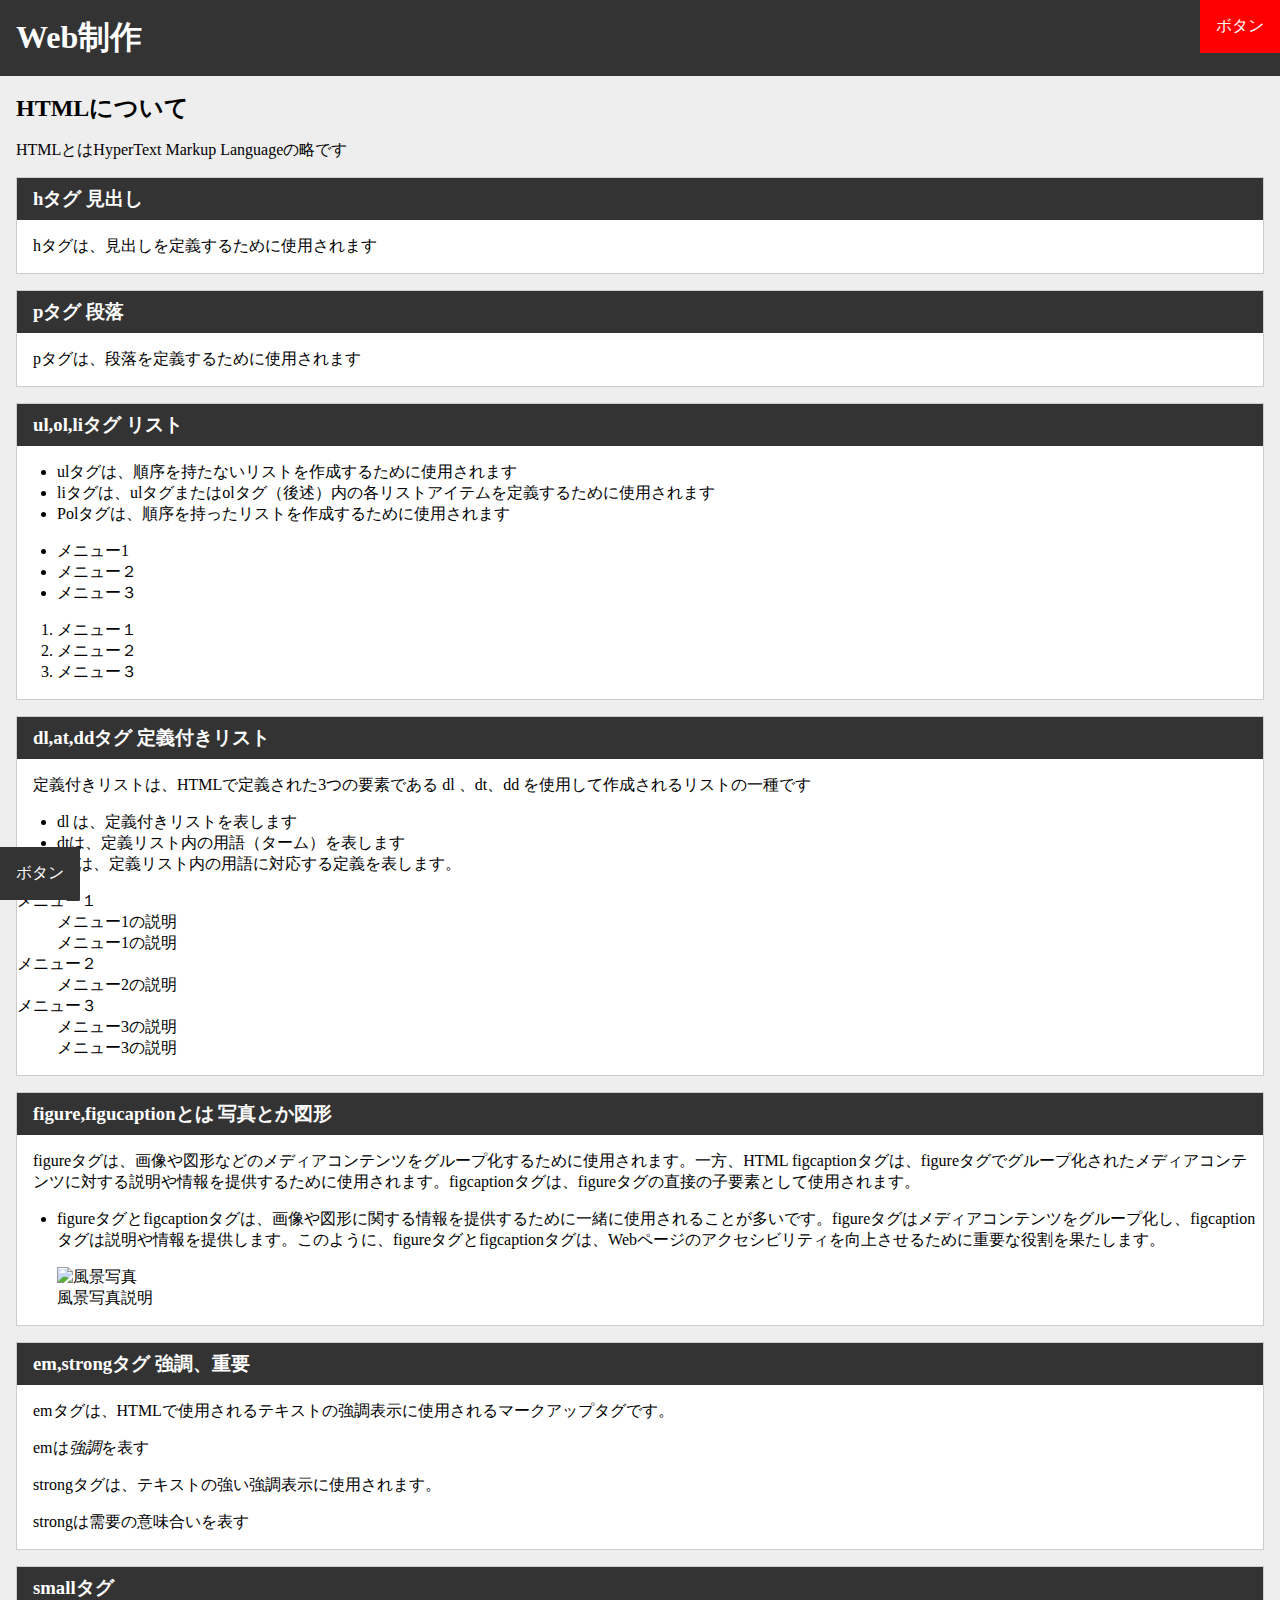
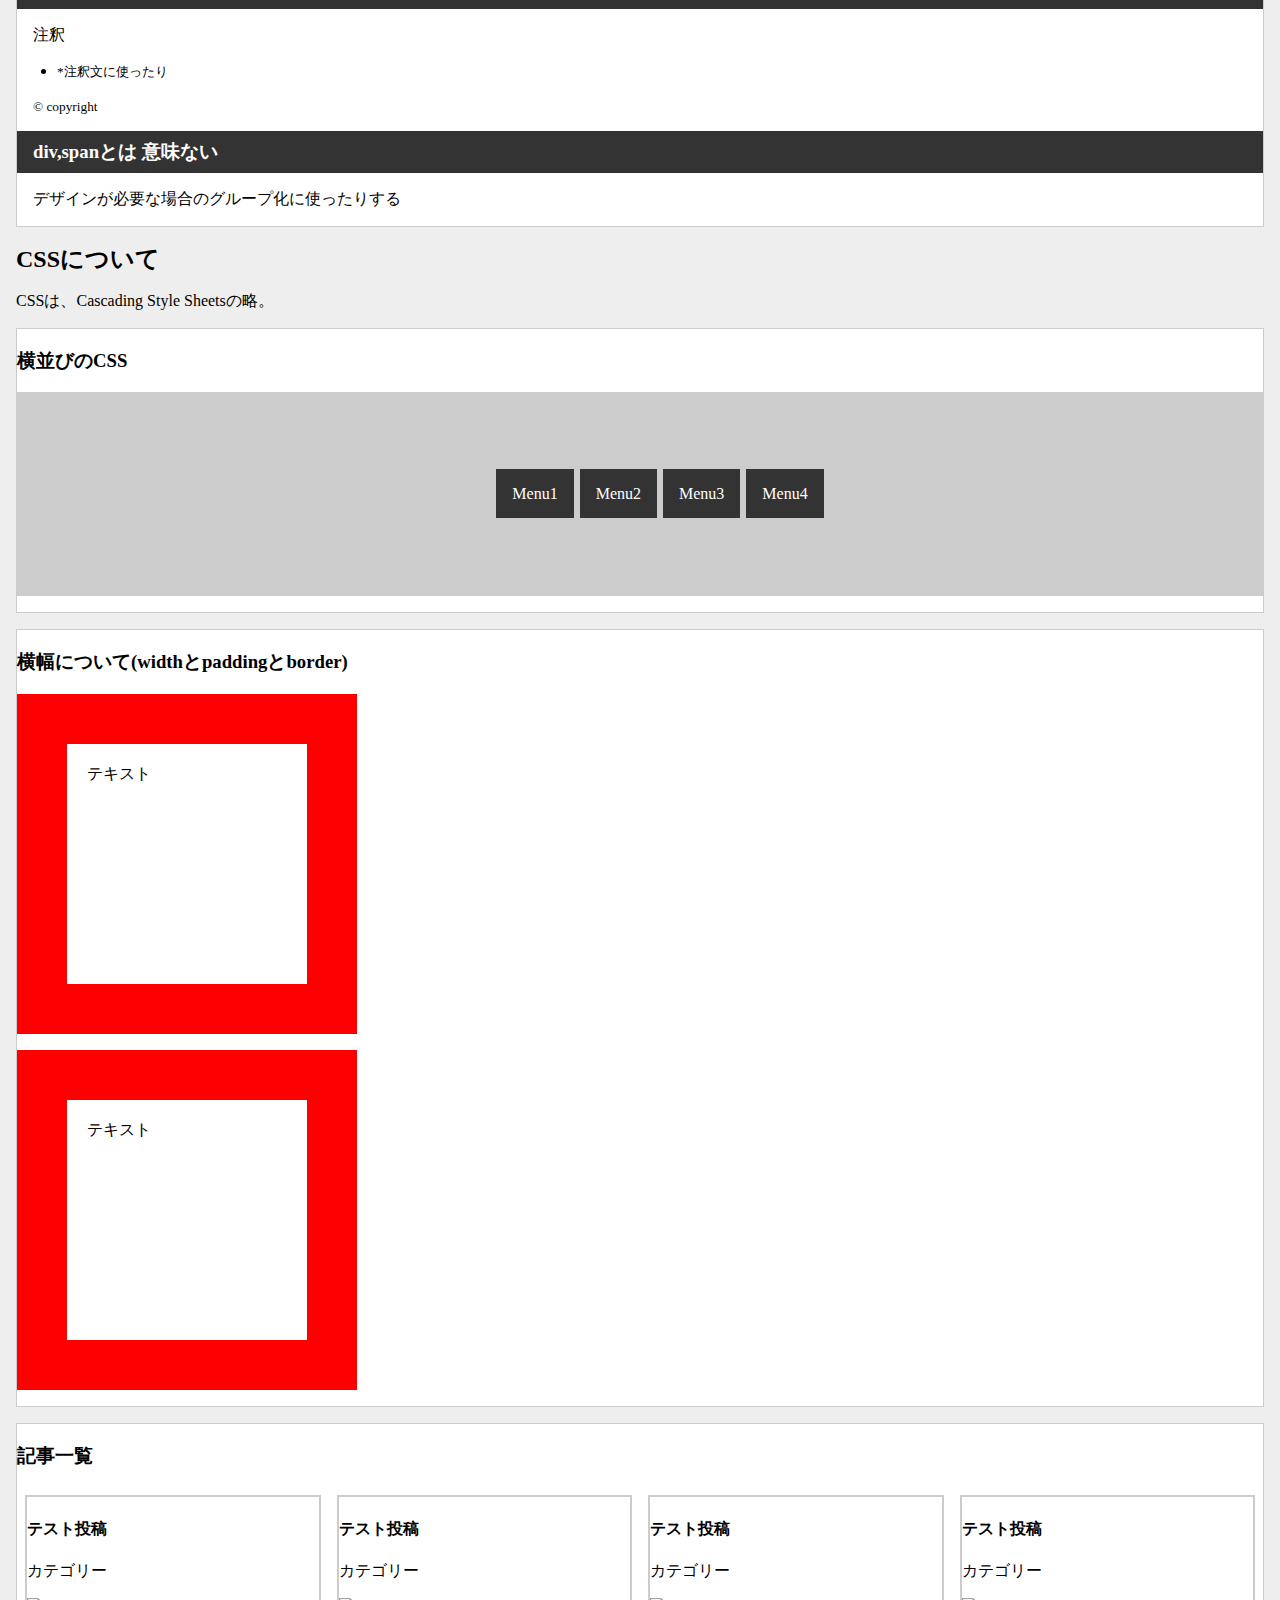
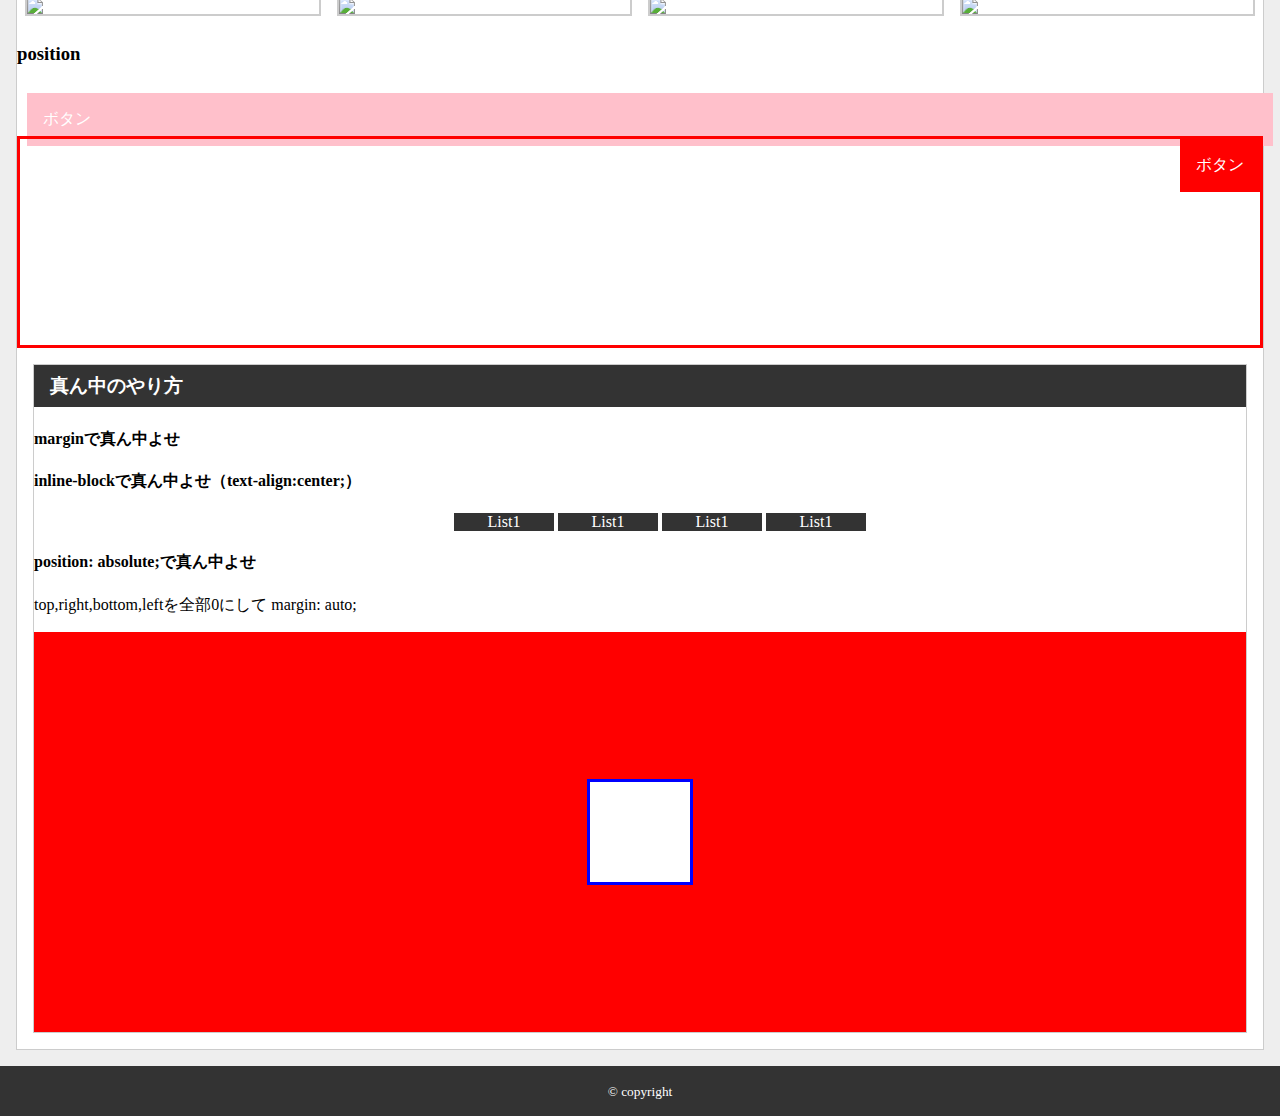
==== commit 9077944f: "授業" ====
--- a/20230428/index.html
+++ b/20230428/index.html
@@ -182,6 +182,31 @@
 
                     </div>
                 </section>
+
+                <section class="contents-item">
+                    <h3 class="contents-item-tittle">真ん中のやり方</h3>
+                    <section>
+                        <h4>marginで真ん中よせ</h4>
+                        <p class="margin-auto"></p>
+                    </section>
+                    <section>
+                        <h4>inline-blockで真ん中よせ（text-align:center;）</h4>
+                        <ul class="inline-block-list">
+                            <li class="inline-block-list-item">List1</li>
+                            <li class="inline-block-list-item">List1</li>
+                            <li class="inline-block-list-item">List1</li>
+                            <li class="inline-block-list-item">List1</li>
+                        </ul>
+                    </section>
+                    <section>
+                        <h4>position: absolute;で真ん中よせ</h4>
+                        <p>top,right,bottom,leftを全部0にして margin: auto;</p>
+                        <div class="center-container">
+                            <p class="center-box"></p>
+                        </div>
+                    </section>
+                </section>
+            </section>
             </section>
         </article>
 
--- a/20230428/common.css
+++ b/20230428/common.css
@@ -135,5 +135,37 @@
     padding: 3px;
     height: 200px;
     position: relative;
-   
+ }
+
+.inline-block-list{
+    text-align: center;
+    /* インライン要素だと真ん中に来ない */
+}
+
+.inline-block-list-item{
+    background-color: #333;
+    color:#fff;
+    width: 100px;
+    text-align: center;
+    display: inline-block;
+}
+
+.center-container{
+    background-color: red;
+    height: 400px;
+    position: relative;
+}
+
+ .center-box{
+    margin: auto;
+    width: 100px;
+    height: 100px;
+    border: 3px solid blue;
+    background-color: #fff;
+    position: absolute;
+    top: 0;
+    left: 0;
+    right: 0;
+    bottom: 0;
+
  }